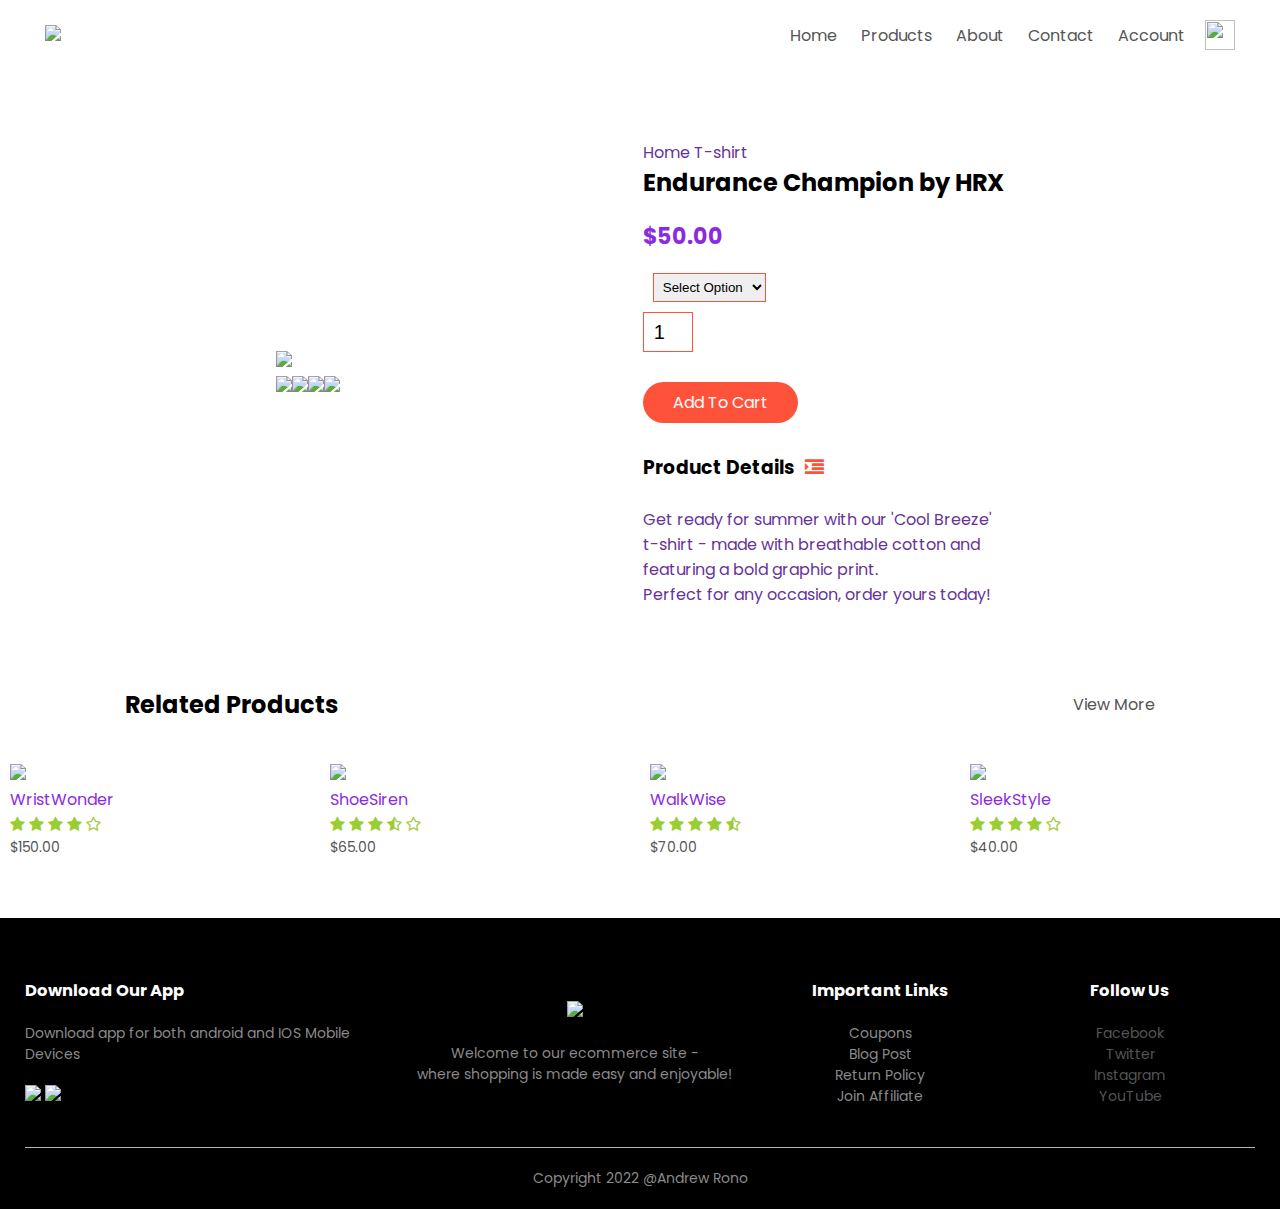
==== products_details.html @ 8968d104 "worked on products details" ====
<!DOCTYPE html>
<html>
<head>
    <meta charset='utf-8'>
    <meta http-equiv='X-UA-Compatible' content='IE=edge'>
    <title>Andreas Shopping Site</title>
    <meta name='viewport' content='width=device-width, initial-scale=1'>
    <link rel='stylesheet' type='text/css' media='screen' href='styles.css'>
    <script src='main.js'></script>
    <script src="https://kit.fontawesome.com/79a1a846e3.js" crossorigin="anonymous"></script><link rel="preconnect" href="https://fonts.googleapis.com">
    <link rel="preconnect" href="https://fonts.gstatic.com" crossorigin>
    <link href="https://fonts.googleapis.com/css2?family=Poppins:wght@200;300;400;500;600;700&display=swap" rel="stylesheet"> 

    <link href="https://cdn.jsdelivr.net/npm/font-awesome@4.7.0/css/font-awesome.min.css" rel="stylesheet">
</head>
<body>

        <div class="container">

        <div class="navbar">
            <div class="logo">
                <img src="images/logo.png" width="125px">
            </div>
    
            <nav>
    
                <ul id="menu-items">
    
                    <a href="#"><li>Home</li></a>
                    <a href="#"><li>Products</li></a>
                    <a href="#"><li>About</li></a>
                    <a href="#"><li>Contact</li></a>
                    <a href="#"><li>Account</li></a>
    
    
                </ul>
    
            </nav>

            <img src="images/cart.png" width="30px" height="30px">
            <img src="images/menu.png" class="menu-icon" onclick="menutoggle()">    
        </div>        
    </div>


   

    <div class="small-container" id="single-product">
        <div class="row">
            <div class="col-2">
                <img src="images/gallery-1.jpg" width="100%" id="product-img">

                <div class="small-img-row">
                    <div class="small-img-col">
                        <img src="images/gallery-1.jpg" width="100%" class="small-img">
                    </div>

                    <div class="small-img-col">
                        <img src="images/gallery-2.jpg" width="100%" class="small-img">
                    </div>

                    <div class="small-img-col">
                        <img src="images/gallery-3.jpg" width="100%" class="small-img">
                    </div>

                    <div class="small-img-col" >
                        <img src="images/gallery-4.jpg" width="100%" class="small-img">
                    </div>

                    

                    
                </div>
                
            </div>
            <div class="col-2">
                <p>Home T-shirt</p>
                <h2>Endurance Champion by HRX</h2>
                <h4>$50.00</h4>
                <select>
                    <option>Select Option</option>
                    <option>XXL</option>
                    <option>XL</option>
                    <option>Large</option>
                    <option>Medium</option>
                     <option>small</option>

                </select>
                <input type="number" value="1"><br>
                <a href="#" class="btn">Add To Cart</a>
                <h3>Product Details<i class="fa fa-indent" ></i>
                </h3>
                <br>
                <p>Get ready for summer with our 'Cool Breeze'<br>
                t-shirt - made with breathable cotton and <br>
                featuring a bold graphic print.<br>
                Perfect for any occasion, order yours today! </p>
            </div>
        </div>
       
            
        </div>

        <div class="small-container">
            <div class="row row-2">
                <h2>Related Products</h2>
                <p>View More</p>

            </div>

        </div>
       
     
        
        

        <div class="row">
            <div class="col-4">
                <img src="images/product-9.jpg">
                <h4>WristWonder</h4>
                <div class="rating">
                    <i class="fa fa-star" ></i>
                    <i class="fa fa-star" ></i>
                    <i class="fa fa-star" ></i>
                    <i class="fa fa-star" ></i>
                    <i class="fa fa-star-o" ></i>      

                </div>
                <p>$150.00</p>
            </div>
            
            <div class="col-4">
                <img src="images/product-10.jpg">
                <h4>ShoeSiren</h4>
                <div class="rating">
                    <i class="fa fa-star" ></i>
                    <i class="fa fa-star" ></i>
                    <i class="fa fa-star" ></i>
                    <i class="fa fa-star-half-o" ></i>
                    <i class="fa fa-star-o" ></i>                 

                </div>
                <p>$65.00</p>
            </div>

            <div class="col-4">
                <img src="images/product-11.jpg">
                <h4>WalkWise</h4>
                <div class="rating">
                    <i class="fa fa-star" ></i>
                    <i class="fa fa-star" ></i>
                    <i class="fa fa-star" ></i>
                    <i class="fa fa-star" ></i>
                    <i class="fa fa-star-half-o" ></i>                 

                </div>
                <p>$70.00</p>
            </div>

            <div class="col-4">
                <img src="images/product-12.jpg">
                <h4>SleekStyle</h4>
                <div class="rating">
                    <i class="fa fa-star" ></i>
                    <i class="fa fa-star" ></i>
                    <i class="fa fa-star" ></i>
                    <i class="fa fa-star" ></i>
                    <i class="fa fa-star-o" ></i>                 

                </div>
                <p>$40.00</p>
            </div>
        </div>     
        
        
        
    </div>

   
    
    

    <div class="footer">
        <div class="container">
            <div class="row">
                <div class="footer-col-1">
                    <h3>Download Our App</h3>
                    <p>Download app for both android and IOS Mobile Devices</p>

                    <div class="app-logo">
                        <img src="images/play-store.png">
                        <img src="images/app-store.png">

                    </div>

                </div>

                <div class="footer-col-2">
                   <img src="images/logo-white.png">
                    <p>Welcome to our ecommerce site -<br>
                     where shopping is made easy and enjoyable!</p>

                </div>
                
                <div class="footer-col-3">
                    <h3>Important Links</h3>

                    <ul>
                        <li>Coupons</li>
                        <li>Blog Post </li>
                        <li>Return Policy</li>
                        <li>Join Affiliate</li>
                    </ul>

 
                 </div>

                 <div class="footer-col-4">
                    <h3>Follow Us</h3>

                    <ul>
                        <li><a>Facebook</a></li>
                        <li><a>Twitter</a></li>
                        <li><a>Instagram</a></li>
                        <li><a>YouTube</a></li>
                    </ul>

 
                 </div>

            </div>
            <hr>
            <p class="copyright">Copyright 2022 @Andrew Rono</p>
        </div>
    </div>



    <script>
        var menuItems = document.getElementById('menu-items');
        menuItems.style.maxHeight = '0px';

        function menutoggle(){
            if(menuItems.style.maxHeight == '0px'){
                menuItems.style.maxHeight ='200px'

            }
            else{
                menuItems.style.maxHeight = '0px'

            }
        }
    </script>

    <script>
        var productImg = document.getElementById("product-img");
        var smallImg = document.getElementsByClassName("small-img");

        smallImg[0].onclick = function(){
            productImg.src = smallImg[0].src;
        }

        smallImg[1].onclick = function(){
            productImg.src = smallImg[1].src;
        }

        smallImg[2].onclick = function(){
            productImg.src = smallImg[2].src;
        }


        smallImg[2].onclick = function(){
            productImg.src = smallImg[2].src;
        }


        smallImg[3].onclick = function(){
            productImg.src = smallImg[3].src;
        }
    </script>



    

    
    
</body>
</html>
---- styles.css ----
*{
    margin: 0;
    padding: 0;
    box-sizing: border-box;
}

body{
    font-family: 'Poppins', sans-serif;
    

}



.navbar{
    display: flex;
    align-items: center;
    padding: 20px;
}

nav{
    flex: 1;
    text-align: right;

}

nav ul{
    display: inline-block;
    list-style-type: none;
}

nav ul li{
    display: inline-block;
    margin-right: 20px;
}

a{
    text-decoration: none;
    color: #555;
}

p{
    color: #555;
}

.container{
    max-width: 1300px;
    margin: auto;
    padding-left: 25px;
    padding-right: 25px;
}

.row{
    display: flex;
    align-items: center;
    flex-wrap: wrap;
    justify-content: space-around;

}
.col-1{
    flex-basis: 50%;
    min-width: 300px;
}

.col-1 img{
    max-width: 100%;
    padding: 50px 0;
}
.col-1 h1{
    font-size: 50px;
    line-height: 60px;
    margin: 25px 0;
}

.btn{
    display: inline-block;
    background: #ff523b;
    color: #fff;
    padding: 8px 30px;
    margin: 30px 0;
    border-radius: 30px;
    transition: background 0.5s;
}

.btn:hover{
    background: palegreen;
}

.header{
    background: radial-gradient(#fff,#ffd6d6);
}

.header .row{
    margin-top: 70px;
}

.categories{
    margin: 70px 0;
}

.col-3{
    flex-basis: 30%;
    min-width: 250px;
    margin-bottom: 30px;
}

.col-3 img{
    width: 100%;
}

.small-container{
    max-width: 1080px;
    margin: auto;
    padding-left: 25px;
    padding-right: 25px;
}

.col-4{
    flex-basis: 25%;
    padding: 10px;
    min-width: 200px;
    margin-bottom: 50px;
    transition: transform 0.5s;
}

.col-4 img{
    width: 100%;
}

.title{
    text-align: center;
    margin: 0 auto 80px;
    position: relative;
    line-height: 60px;
    color: #555;
}
.title::after{
    content: '';
    background: #ff523b;
    width: 80px;
    height: 5px;
    border-radius: 5px;
    position: absolute;
    bottom: 0;
    left: 50%;
    transform: translateX(-50%);
}

h4{
    color: blueviolet;
    font-weight: normal;
}
.col-4 p {
    font-size: 14px;

}
.rating .fa {
    color: yellowgreen;
}
.col-4:hover{
    transform: translateY(-14px);
    background: burlywood;
}

.offer{
    background: radial-gradient(#fff,#ffd6d6);
    margin-top: 50px;
    padding: 30px 0;

}

.col-2 p{
    color: rebeccapurple;

}



.col-2 .offer-img{
    padding: 30px 0;
}

.testimonials{
    padding-top: 100px;
}
.testimonials .col-3{
    text-align: center;
    padding: 40px 20px;
    box-shadow: 0 0 20px 0px rgba(0, 0, 0, 0.1);
    cursor: pointer;
    transition: transform 0.5s;
}

.testimonials .col-3 img{
    width: 50px;
    margin-top: 20px;
    border-radius: 50%;
}
.testimonials .col-3:hover{
    transform: translateY(-10px);
    background: palevioletred;
}
.fa.fa-quote-left{
    font-size: 34px;
    color: #ff523b;

}
.col-3 p{
    font-size: 12px;
    margin: 12px 0;
    color: #777;
}

.testimonials .col-3{
    font-weight: 600;
    color: #555;
    font-size: 16px;
}

.brands{
    margin: 100px auto;
}
.col-5{
    width: 160px;
}
.col-5 img{
    width: 100%;
    cursor: pointer;
    filter: grayscale(60%);
}
.col-5 img:hover{
    filter: grayscale(0);
}

.footer{
    background: #000;
    color: #8a8a8a;
    font-size: 14px;
    padding: 60px 0 20px;
}
.footer p{
    color: #8a8a8a;
}
.footer h3{
    color: #fff;
    margin-bottom: 20px;
}
.footer-col-1, .footer-col-2, .footer-col-3, .footer-col-4{
    min-width: 250px;
    margin-bottom: 20px;
}
.footer-col-1{
    flex-basis: 30%;
}
.footer-col-2{
    flex: 1;
    text-align: center;

}

.footer-col-2 img{
    width: 180px;
    margin-bottom: 20px;
}
.footer-col-3, .footer-col-4{
    flex-basis: 12%;
    text-align: center;
}
ul{
    list-style-type: none;
}
.app-logo{
    margin-top: 20px;

}
.app-logo img{
    width: 140px;
}
.footer hr{
    border: none;
    background: #b5b5b5;
    height: 1px;
    margin: 20px 0;
}
.copyright{
    text-align: center;
    color: #ff523b;
}

.menu-icon{
    width: 28px;
    margin-left: 20px;
    display: none;
}


@media only  screen and (max-width: 800px){
    nav ul{ 
        position: absolute;
        top: 70px;
        left: 0;
        background: #333;
        width: 100%;
        overflow: hidden;
        transition: max-height 0.5s;
    }
    nav ul li{
        display: block;
        margin-right: 50px;
        margin-top: 10px;
        margin-bottom: 10px;
    }
    nav ul li a{
        color: #fff;
    }
    .menu-icon{
        display: block;
        cursor: pointer;
    }
    #single-product .row{
        text-align: left;
    }
    #single-product .col-2{
        padding: 20px 0;
    }
    .single-product h2{
        font-size: 26px;
        line-height: 32px;
    }

}

.row-2{
    justify-content: space-between;
    margin: 70px auto 30px;
}
select{
    border: 1px solid #ff523b;
    padding: 5px;
}
select:focus{
    outline: none;
}
.page-btn{
    margin: 0 auto 80px;
}
.page-btn span{
    display: inline-block;
    border: 1px solid #ff523b;
    margin-left: 10px;
    width: 40px;
    height: 40px;
    text-align: center;
    line-height: 40px;
    cursor: pointer;
    transition: background 0.5s;
}
.page-btn span:hover{
    background: #ff523b;
}

#single-product{
    margin-top: 60px;
}
#single-product .col-2 img{
    padding: 0;
}
#single-product .col-2{
    padding: 10px;
}
#single-product h4{
    margin: 20px 0;
    font-size: 22px;
    font-weight: bold;
}
#single-product select{
    display: block;
    margin: 10px;
    margin-top: 20px;
}
#single-product input{
    width: 50px;
    height: 40px;
    padding-left: 10px;
    font-size: 20px;
    margin-right: 10px;
    border: 1px solid #ff523b;
}
#single-product input:focus{
    outline: none;
}
#single-product .fa{
    color: #ff523b;
    margin-left: 10px;
}
.small-img-row{
    display: flex;
    justify-content: space-between;
}
.small-img-col{
    flex-basis: 24%;
    cursor: pointer;
}








@media only  screen and (max-width: 800px){
    .row{
        text-align: center;

    }
     .col-2, .col-3, .col-4{

        flex-basis: 100%;

    }
}
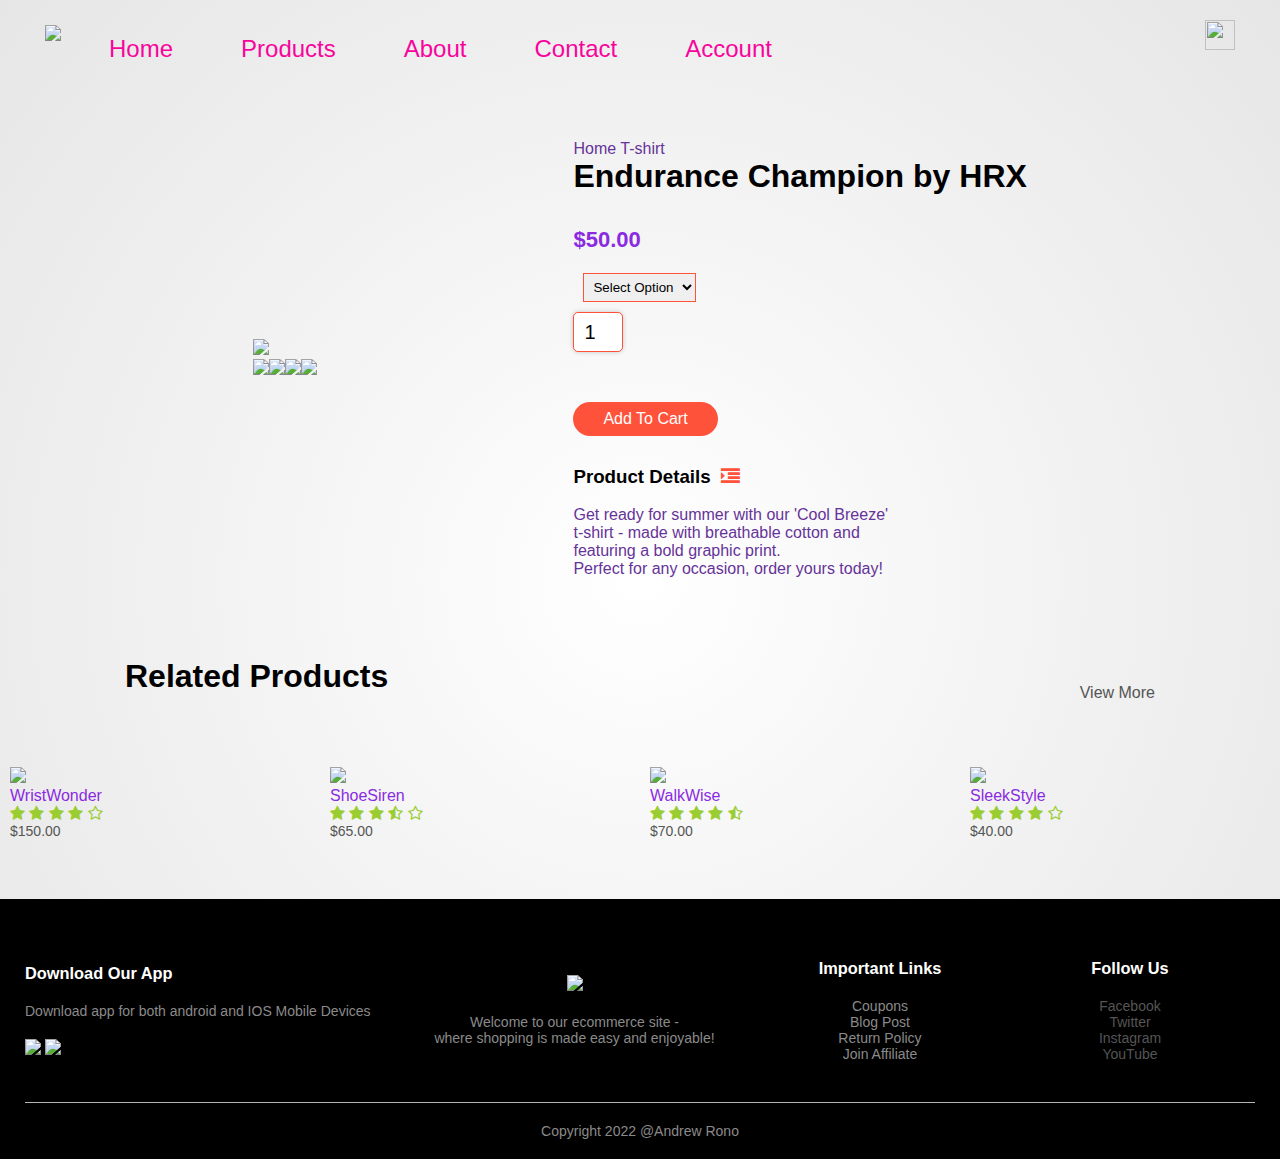
==== commit 2bb46f19: "completed working on the website" ====
--- a/products_details.html
+++ b/products_details.html
@@ -26,11 +26,11 @@
     
                 <ul id="menu-items">
     
-                    <a href="#"><li>Home</li></a>
-                    <a href="#"><li>Products</li></a>
-                    <a href="#"><li>About</li></a>
-                    <a href="#"><li>Contact</li></a>
-                    <a href="#"><li>Account</li></a>
+                    <a href="index.html"><li>Home</li></a>
+                    <a href="products.html"><li>Products</li></a>
+                    <a href="about.html"><li>About</li></a>
+                    <a href="contact.html"><li>Contact</li></a>
+                    <a href="account.html"><li>Account</li></a>
     
     
                 </ul>
--- a/styles.css
+++ b/styles.css
@@ -173,6 +173,10 @@
     color: rebeccapurple;
 
 }
+.col-4 .fa-cart-plus {
+    font-size: 44px;
+    color: #ff523b;
+  }
 
 
 
@@ -327,6 +331,9 @@
         font-size: 26px;
         line-height: 32px;
     }
+    .cart-info p{
+        display: none;
+    }
 
 }
 
@@ -403,7 +410,129 @@
 }
 
 
-
+.cart-page{
+    margin: 80px auto;
+}
+table{
+    width: 100%;
+    border-collapse: collapse;
+}
+.cart-info{
+    display: flex;
+    flex-wrap: wrap;
+}
+th{ 
+    text-align: left;
+    padding: 5px;
+    color: #fff;
+    background: #ff523b;
+    font-weight: normal;
+}
+td{
+    padding: 10px 5px;
+}
+td input{
+    width: 40px;
+    height: 30px;
+    padding: 5px;
+}
+td a{
+    color: #ff523b;
+    font-size: 12px;
+}
+td img{
+    width: 80px;
+    height: 80px;
+    padding: 10px;
+}
+.total-price{
+    display: flex;
+    justify-content: flex-end;
+}
+.total-price table{
+    border-top:3px solid #ff523b;
+    width: 100%;
+    max-width: 400px;
+}
+td :last-child{
+    text-align: right;
+}
+th:last-child{
+    text-align: right;
+}
+.account-page{
+    padding: 30px 0;
+    background: radial-gradient(#fff,#ffd6d6);
+    ;
+}
+.form-container{
+    background: #fff;
+    width: 280px;
+    height: 600px;
+    position: relative;
+    text-align: center;
+    padding: 10px 0px;
+    margin: auto;
+    box-shadow: 0 0 20px 0px rgba(0, 0, 0, 0.1);
+    overflow: hidden;
+}
+.form-container span{
+    font-weight: bold;
+    padding: 0 10px;
+    color: #555;
+    cursor: pointer;
+    width: 100px;
+    display: inline-block;
+}
+.form-btn{
+    display: inline-block;
+
+}
+.form-container form{
+    max-width: 300px;
+    padding: 0 20px;
+    position: absolute;
+    top: 110px;
+    transition: transform 2s;
+}
+form input{
+    width: 100%;
+    height: 30px;
+    margin: 10px 0;
+    padding: 0 10px;
+    border: 1px solid #ccc;
+
+}
+form .btn{
+    width: 100%;
+    border: none;
+    cursor: pointer;
+    margin: 10px 0;
+}
+form .btn:focus{
+    outline: none;
+    
+}
+#loginForm{
+   margin-left: -300px;
+}
+#regForm{
+    margin-left:0;
+}
+form a{
+    font-size: 12px;
+
+}
+
+#indicator{
+    width: 40%;
+    border: none;
+    background: #ff523b;
+    height: 3px;
+    margin-top: 8px;
+    transform: translateX(100px);
+    transition: transform 1s;
+}
 
 
 
@@ -419,4 +548,144 @@
         flex-basis: 100%;
 
     }
+
+}
+
+body {
+	font-family: Arial, sans-serif;
+	background: radial-gradient(circle, #ffffff, #f2f2f2, #e6e6e6);
+}
+
+header {
+	background: linear-gradient(to right, #f8049c, #ff8c00, #ffc837);
+	background-size: 600% 100%;
+	color: #fff;
+	padding: 1em;
+	display: flex;
+	justify-content: space-between;
+	align-items: center;
+	position: fixed;
+	top: 0;
+	left: 0;
+	width: 100%;
+	animation: Gradient 15s ease infinite;
+}
+
+@keyframes Gradient {
+    0% {
+        background-position: 0% 50%;
+    }
+    50% {
+        background-position: 100% 50%;
+    }
+    100% {
+        background-position: 0% 50%;
+    }
+}
+
+nav ul {
+	list-style: none;
+	display: flex;
+}
+
+nav li {
+	margin-left: 2em;
+}
+
+nav a {
+	color: #f8049c;
+    font-size: 24px;
+	text-decoration: none;
+    transform: background 0.5s;
+}
+nav a:hover{
+    color: blue;
+}
+
+main {
+	margin: 2em auto;
+	display: flex;
+	flex-direction: column;
+	align-items: center;
+	justify-content: center;
+	background-color: #fff;
+	padding: 2em;
+	box-shadow: 0 0 10px rgba(0,0,0,0.2);
+	border-radius: 10px;
+}
+
+h2 {
+	font-size: 2em;
+	margin-bottom: 1em;
+	text-align: center;
+}
+
+form {
+	display: flex;
+	flex-direction: column;
+	align-items: center;
+	justify-content: center;
+}
+
+label {
+	margin-top: 1em;
+}
+
+input, textarea {
+	padding: 0.5em;
+	margin-bottom: 1em;
+	border: none;
+	border-radius: 5px;
+	box-shadow: 0 0 5px rgba(0,0,0,0.2);
+}
+
+button[type="submit"] {
+	background-color: #333;
+	color: #fff;
+	padding: 0.5em 1em;
+	border: none;
+	border-radius: 5px;
+	box-shadow: 0 0 5px rgba(0,0,0,0.2);
+	font-size: 1em;
+	margin-top: 1em;
+	cursor: pointer;
+	transition: all 0.2s ease-in-out;
+}
+
+button[type="submit"]:hover {
+	background-color:#f8049c;
+	color: #333;
+}
+#message {
+    height: 100px;
+    width: 300px;
+    margin-top: 10px;
+    
+  }
+  footer p{
+    color: #f8049c;
+    text-align: center;
+    font-size: 22px;
+  }
+
+  .carousel-container {
+	margin: 30px auto;
+	max-width: 800px;
+}
+
+.carousel {
+	display: flex;
+	flex-direction: row;
+	justify-content: center;
+	align-items: center;
+}
+
+.carousel div {
+	margin: 0 10px;
+}
+
+.carousel img {
+	max-width: 100%;
+	max-height: 300px;
+	object-fit: cover;
 }